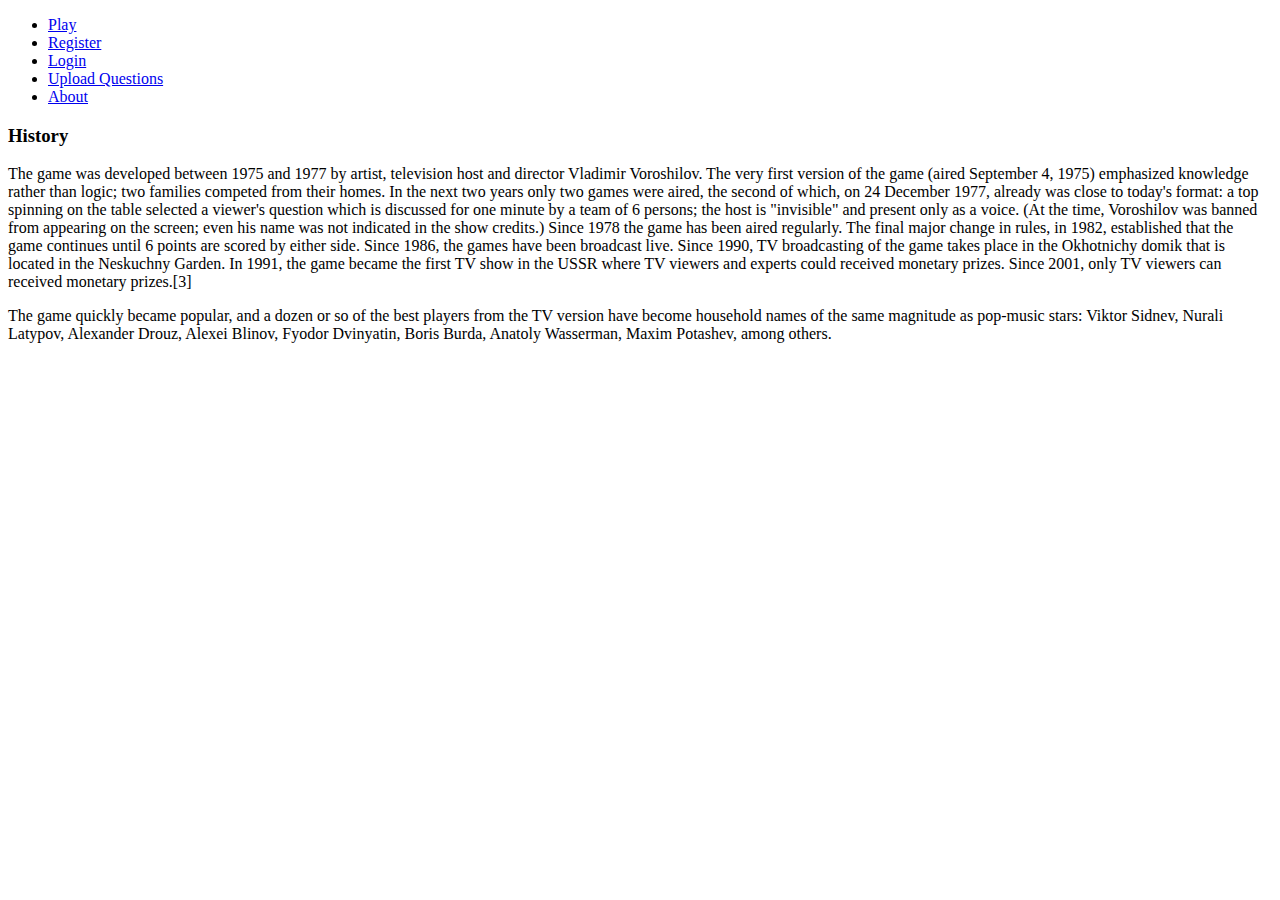
==== index.html @ 451901e4 "Renamed home page to index.html" ====
<!DOCTYPE html>
<html lang="en">
  <head>

  </head>

<body>
  <header class="masthead">
    <nav>
      <ul>
        <li><a href="#">Play</a></li>
        <li><a href="#">Register</a></li>
        <li><a href="#">Login</a></li>
        <li><a href="#">Upload Questions</a></li>
        <li><a href="#">About</a></li>
      </ul>

  </header>

<main>
  <h3>History</h3>
  <p>The game was developed between 1975 and 1977 by artist, television host and director Vladimir Voroshilov. The very first version of the game (aired September 4, 1975) emphasized knowledge rather than logic; two families competed from their homes. In the next two years only two games were aired, the second of which, on 24 December 1977, already was close to today's format: a top spinning on the table selected a viewer's question which is discussed for one minute by a team of 6 persons; the host is "invisible" and present only as a voice. (At the time, Voroshilov was banned from appearing on the screen; even his name was not indicated in the show credits.) Since 1978 the game has been aired regularly. The final major change in rules, in 1982, established that the game continues until 6 points are scored by either side. Since 1986, the games have been broadcast live. Since 1990, TV broadcasting of the game takes place in the Okhotnichy domik that is located in the Neskuchny Garden. In 1991, the game became the first TV show in the USSR where TV viewers and experts could received monetary prizes. Since 2001, only TV viewers can received monetary prizes.[3]</p>

  <p>The game quickly became popular, and a dozen or so of the best players from the TV version have become household names of the same magnitude as pop-music stars: Viktor Sidnev, Nurali Latypov, Alexander Drouz, Alexei Blinov, Fyodor Dvinyatin, Boris Burda, Anatoly Wasserman, Maxim Potashev, among others.</p>

</main>

</body>

</html>
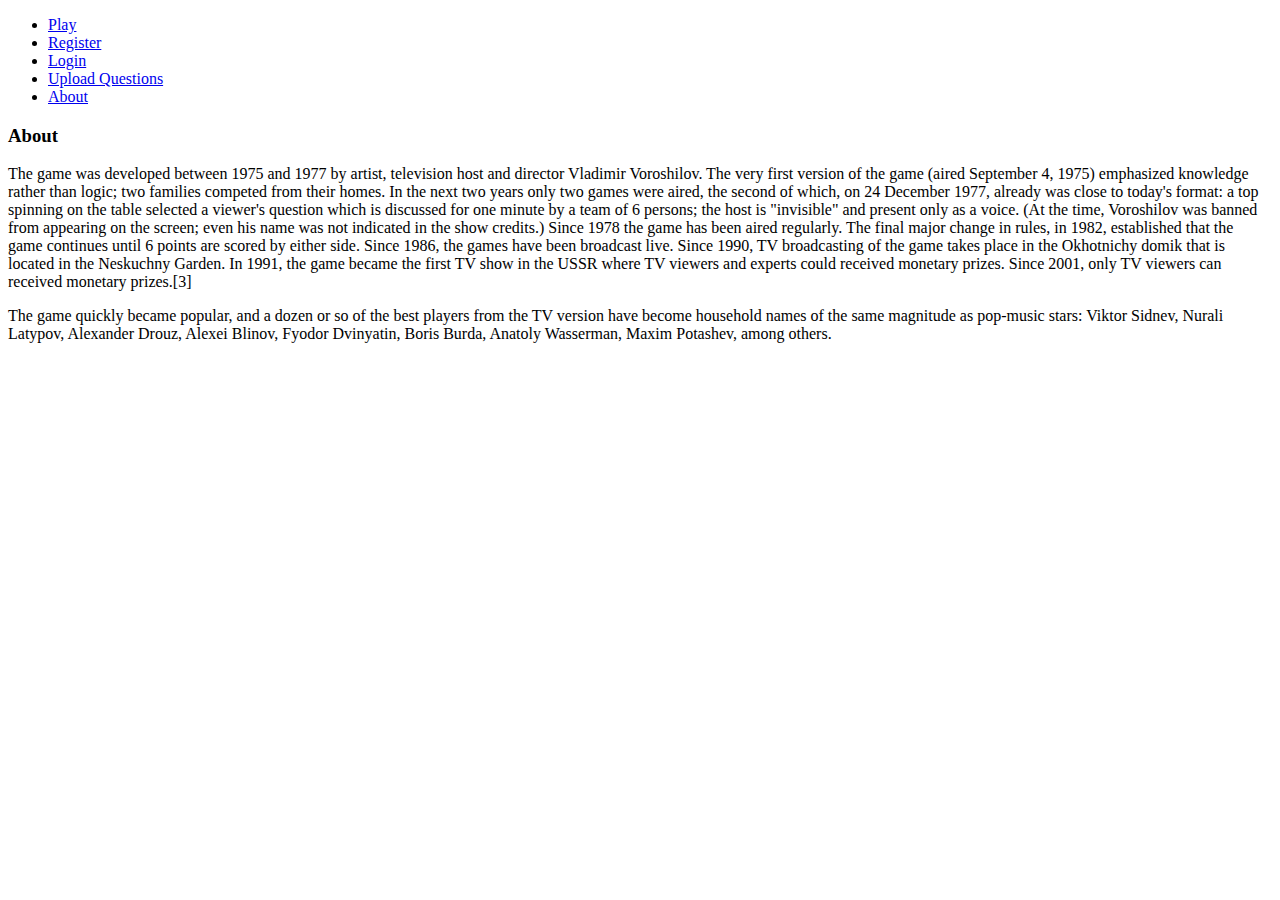
==== commit 926a2f82: "." ====
--- a/index.html
+++ b/index.html
@@ -18,7 +18,7 @@
   </header>
 
 <main>
-  <h3>History</h3>
+  <h3>About</h3>
   <p>The game was developed between 1975 and 1977 by artist, television host and director Vladimir Voroshilov. The very first version of the game (aired September 4, 1975) emphasized knowledge rather than logic; two families competed from their homes. In the next two years only two games were aired, the second of which, on 24 December 1977, already was close to today's format: a top spinning on the table selected a viewer's question which is discussed for one minute by a team of 6 persons; the host is "invisible" and present only as a voice. (At the time, Voroshilov was banned from appearing on the screen; even his name was not indicated in the show credits.) Since 1978 the game has been aired regularly. The final major change in rules, in 1982, established that the game continues until 6 points are scored by either side. Since 1986, the games have been broadcast live. Since 1990, TV broadcasting of the game takes place in the Okhotnichy domik that is located in the Neskuchny Garden. In 1991, the game became the first TV show in the USSR where TV viewers and experts could received monetary prizes. Since 2001, only TV viewers can received monetary prizes.[3]</p>
 
   <p>The game quickly became popular, and a dozen or so of the best players from the TV version have become household names of the same magnitude as pop-music stars: Viktor Sidnev, Nurali Latypov, Alexander Drouz, Alexei Blinov, Fyodor Dvinyatin, Boris Burda, Anatoly Wasserman, Maxim Potashev, among others.</p>
